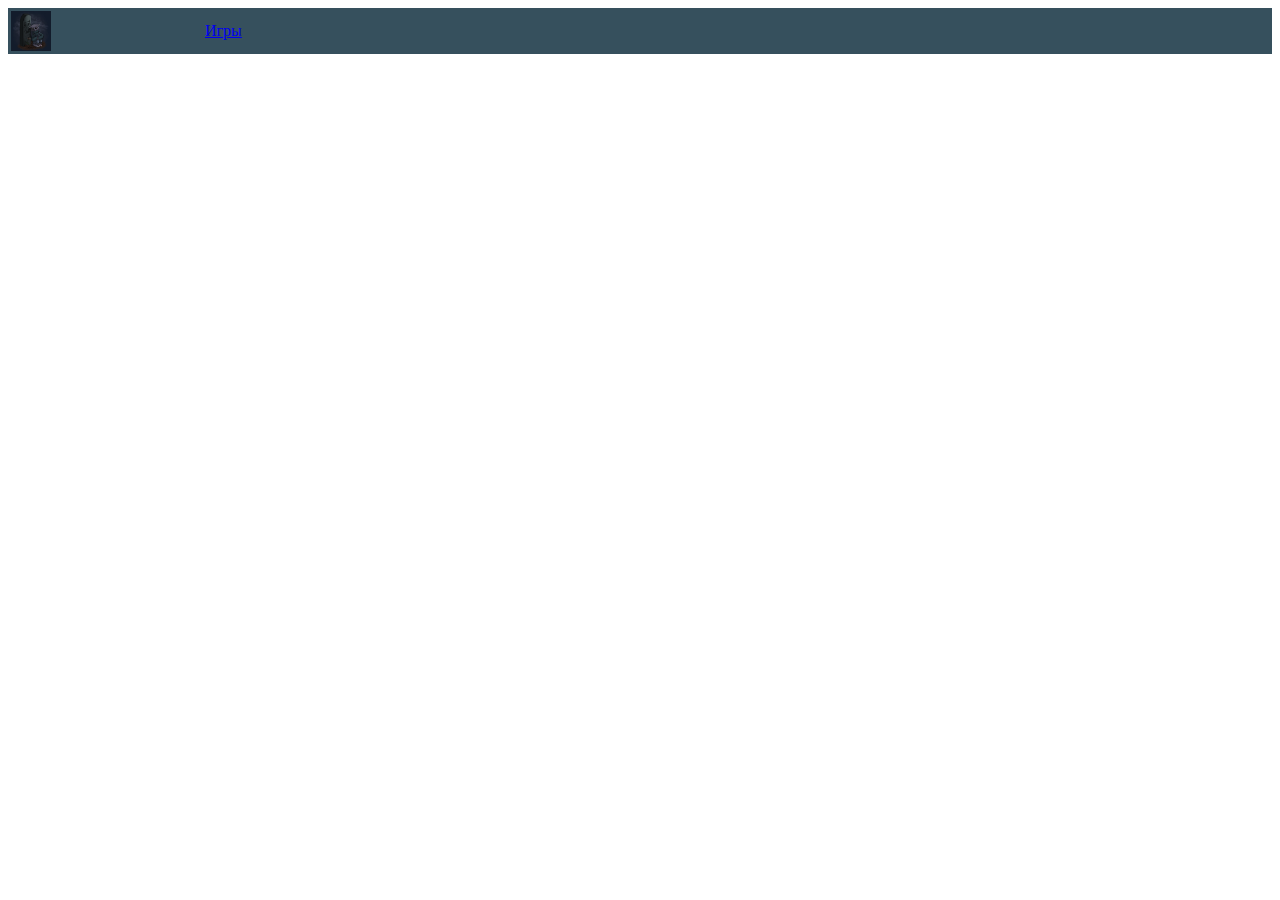
==== about.html @ 0b12f7de "add images for gallows and hub ,about , games page" ====
<body>
    <div style="background-color: rgb(54, 80, 93);">
        <table width="630px">
            <tr>
        <td width="50px"><a href="hub.html"><img width="40px" height="40px" src="images\Start.JPG"></a></td>
           <td width="115px"><a href="games.html">Игры</a></td>
        </tr>
    </table>
     </div>
</body>
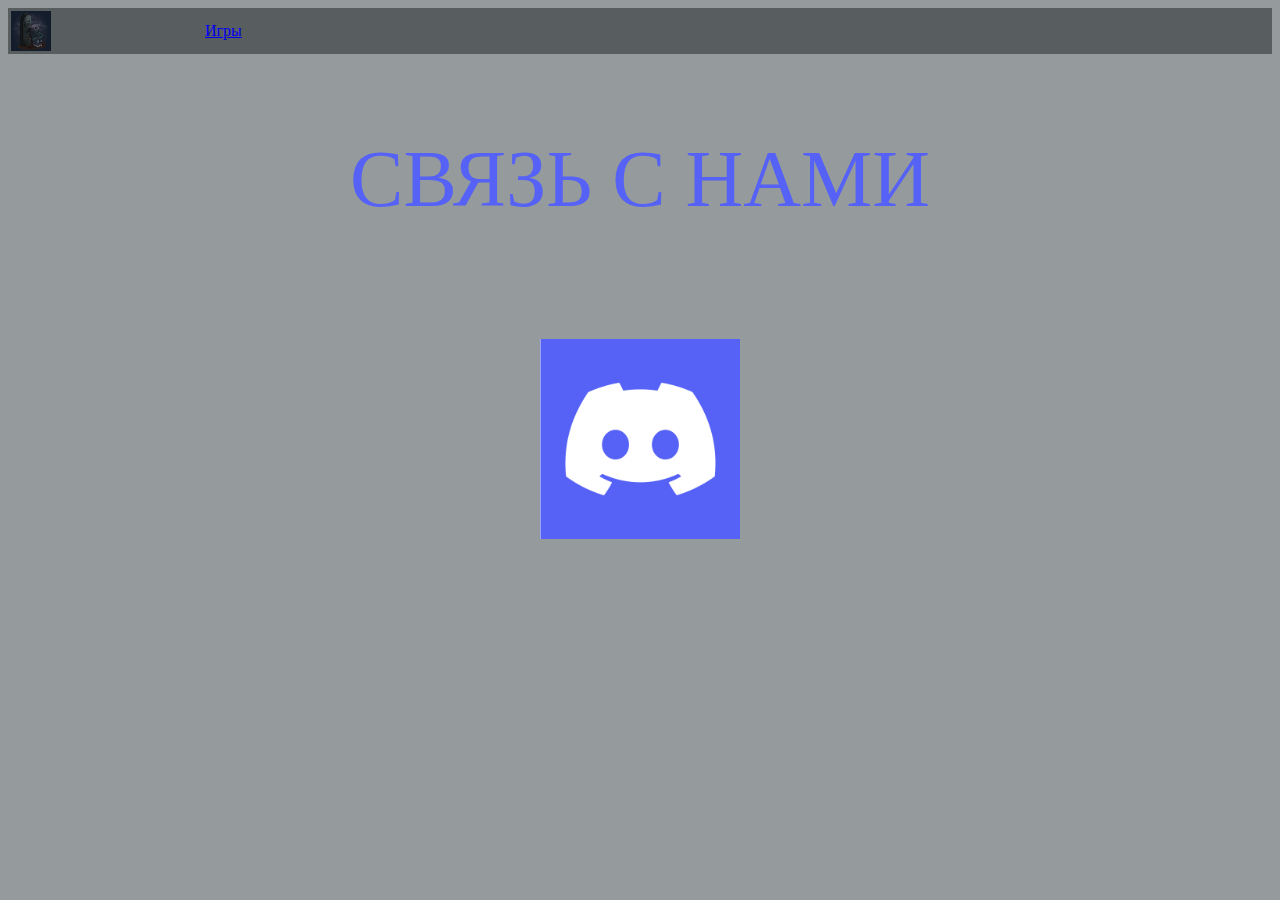
==== commit 54067757: "add body background collor and link to discord" ====
--- a/about.html
+++ b/about.html
@@ -1,5 +1,6 @@
-<body>
-    <div style="background-color: rgb(54, 80, 93);">
+<body style="background-color: rgb(149, 154, 156);">
+    
+    <div style="background-color: rgb(88, 93, 96);">
         <table width="630px">
             <tr>
         <td width="50px"><a href="hub.html"><img width="40px" height="40px" src="images\Start.JPG"></a></td>
@@ -7,4 +8,8 @@
         </tr>
     </table>
      </div>
-</body>+     <p style="font-size: 80px" align="center"> <span style="color:rgb(86, 98, 246)">СВЯЗЬ С НАМИ</span></p>
+     <br>
+     <p align="center"> </span><a href="https://discord.gg/rUvkpJfM" target="_blank"><img align="center" src="images\Discord.png" alt="Мы в Discord" width="200px"height="200px"></a>
+    
+</body>
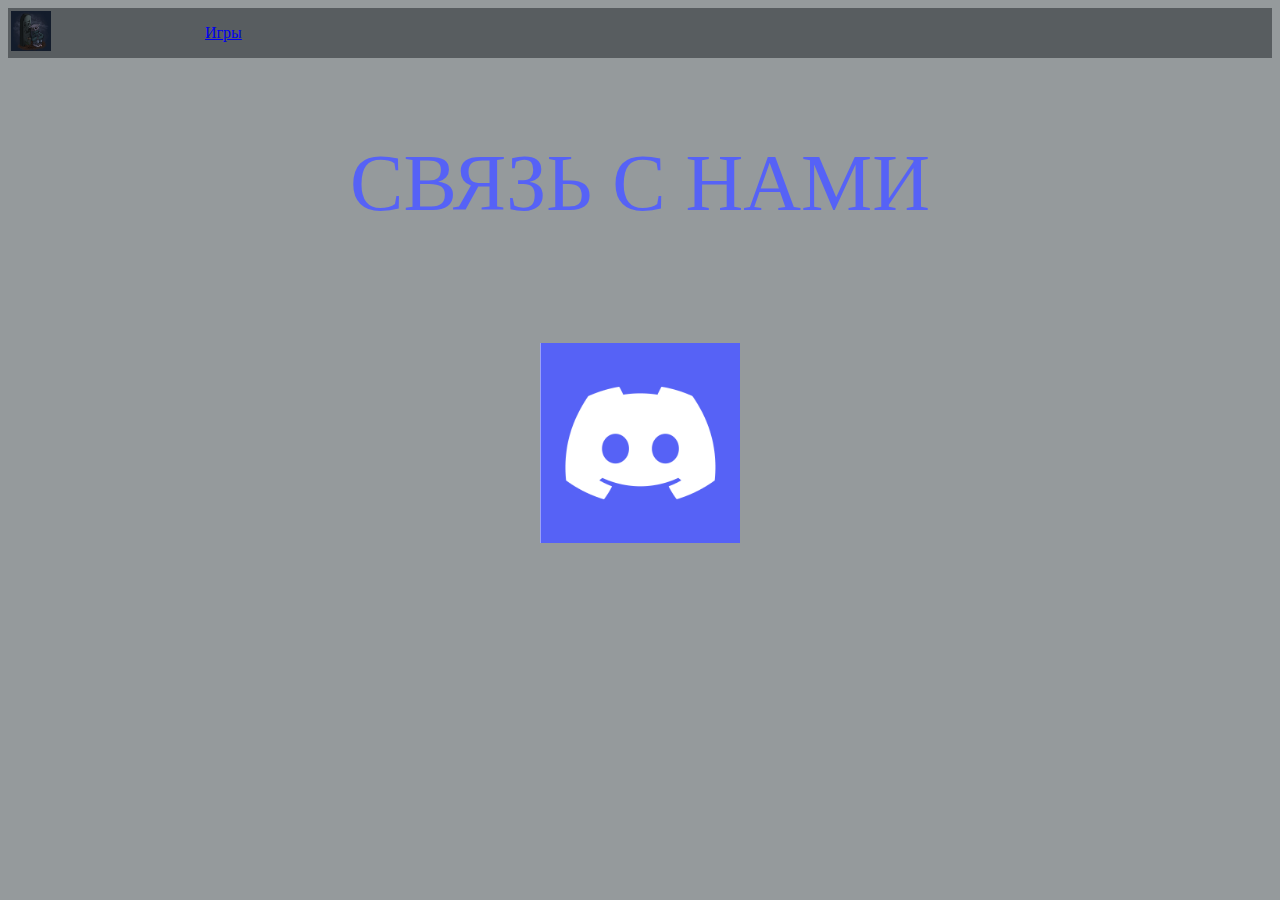
==== commit 9c5d5050: "completed directories, hub.html now index.html, fixed tabs in index, about, games" ====
--- a/about.html
+++ b/about.html
@@ -1,15 +1,33 @@
+<!DOCTYPE HTML>
+<head>
+    <title>Связь с нами</title>
+</head>
 <body style="background-color: rgb(149, 154, 156);">
-    
     <div style="background-color: rgb(88, 93, 96);">
         <table width="630px">
             <tr>
-        <td width="50px"><a href="hub.html"><img width="40px" height="40px" src="images\Start.JPG"></a></td>
-           <td width="115px"><a href="games.html">Игры</a></td>
-        </tr>
-    </table>
-     </div>
-     <p style="font-size: 80px" align="center"> <span style="color:rgb(86, 98, 246)">СВЯЗЬ С НАМИ</span></p>
-     <br>
-     <p align="center"> </span><a href="https://discord.gg/rUvkpJfM" target="_blank"><img align="center" src="images\Discord.png" alt="Мы в Discord" width="200px"height="200px"></a>
-    
-</body>
+                <td width="50px">
+                    <a href="index.html">
+                        <img width="40px" height="40px" src="images\hub.JPG">
+                    </a>
+                </td>
+                <td width="115px">
+                    <a href="games.html">
+                        Игры
+                    </a>
+                </td>
+            </tr>
+        </table>
+    </div>
+    <p style="font-size: 80px" align="center">
+        <span style="color:rgb(86, 98, 246)">
+            СВЯЗЬ С НАМИ
+        </span>
+    </p>
+    <br>
+    <p align="center">
+        <a href="https://discord.gg/rUvkpJfM" target="_blank">
+            <img align="center" src="images\Discord.png" alt="Мы в Discord" width="200px"height="200px">
+        </a>
+    </p>
+</body>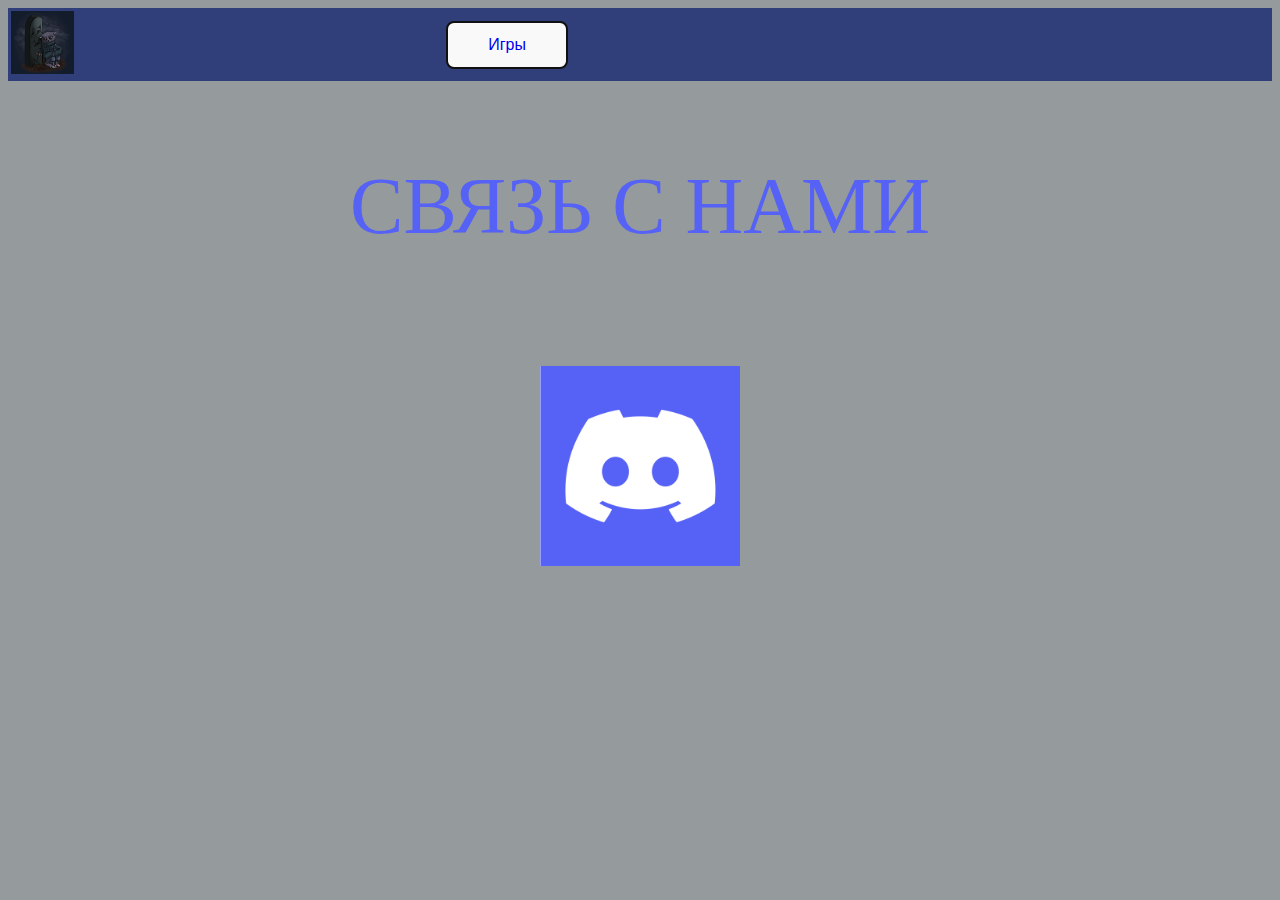
==== commit fd856f66: "add table for buttons in game.html  and add styles for it add styles for buttons on main pages" ====
--- a/about.html
+++ b/about.html
@@ -1,33 +1,39 @@
 <!DOCTYPE HTML>
-<head>
-    <title>Связь с нами</title>
-</head>
-<body style="background-color: rgb(149, 154, 156);">
-    <div style="background-color: rgb(88, 93, 96);">
-        <table width="630px">
-            <tr>
-                <td width="50px">
-                    <a href="index.html">
-                        <img width="40px" height="40px" src="images\hub.JPG">
-                    </a>
-                </td>
-                <td width="115px">
-                    <a href="games.html">
-                        Игры
-                    </a>
-                </td>
-            </tr>
-        </table>
-    </div>
-    <p style="font-size: 80px" align="center">
-        <span style="color:rgb(86, 98, 246)">
-            СВЯЗЬ С НАМИ
-        </span>
-    </p>
-    <br>
-    <p align="center">
-        <a href="https://discord.gg/rUvkpJfM" target="_blank">
-            <img align="center" src="images\Discord.png" alt="Мы в Discord" width="200px"height="200px">
-        </a>
-    </p>
-</body>+<html lang="ru">
+    <head>
+        <link href="style.css" rel="stylesheet">
+	<meta charset="utf-8"/>
+        <title>Связь с нами</title>
+    </head>
+    <body style="background-color: rgb(149, 154, 156);">
+        <div style="background-color: rgb(88, 93, 96);">
+            <table class="table">
+                <tr>
+                    <td width="50px">
+                        <a href="index.html">
+                            <img width="63px" height="63px" src="images\hub.JPG">
+                        </a>
+                    </td>
+                    <td width="115px">
+                        <button class="button-56">
+							<a href="games.html">
+								Игры
+							</a>
+						</button>
+                    </td>
+                </tr>
+            </table>
+        </div>
+        <p style="font-size: 80px" align="center">
+            <span style="color:rgb(86, 98, 246)">
+                СВЯЗЬ С НАМИ
+            </span>
+        </p>
+        <br>
+        <p align="center">
+            <a href="https://discord.gg/rUvkpJfM" target="_blank">
+                <img align="center" src="images\Discord.png" alt="Мы в Discord" width="200px"height="200px">
+            </a>
+        </p>
+    </body>
+</html>--- a/style.css
+++ b/style.css
@@ -0,0 +1,72 @@
+
+.button-56 {
+    align-items: center;
+    background-color: rgb(249, 249, 249);
+    border: 2px solid #111;
+    border-radius: 8px;
+    box-sizing: border-box;
+    color: #111;
+    cursor: pointer;
+    display: flex;
+    font-family: Inter,sans-serif;
+    font-size: 16px;
+    height: 48px;
+    justify-content: center;
+    line-height: 24px;
+    max-width: 100%;
+    padding: 0 25px;
+    position: relative;
+    text-align: center;
+    text-decoration: none;
+    user-select: none;
+    -webkit-user-select: none;
+    touch-action: manipulation;
+  }
+  
+  .button-56:after {
+    background-color: #111;
+    border-radius: 8px;
+    content: "";
+    display: block;
+    height: 48px;
+    left: 0;
+    width: 100%;
+    position: absolute;
+    top: -2px;
+    transform: translate(8px, 8px);
+    transition: transform .2s ease-out;
+    z-index: -1;
+  }
+  
+  .button-56:hover:after {
+    transform: translate(0, 0);
+  }
+  
+  .button-56:active {
+    outline: 0;
+  }
+  
+  .button-56:hover {
+    outline: 0;
+  }
+  
+  
+  @media (min-width: 768px) {
+    .button-56 {
+      padding: 0 40px;
+    }
+  }
+
+a{
+    text-decoration: none;
+}
+
+a.button-56{
+    text-decoration: none;
+}
+
+.table{
+
+    background-color: rgb(48, 63, 122);
+    width: 100%;
+}
